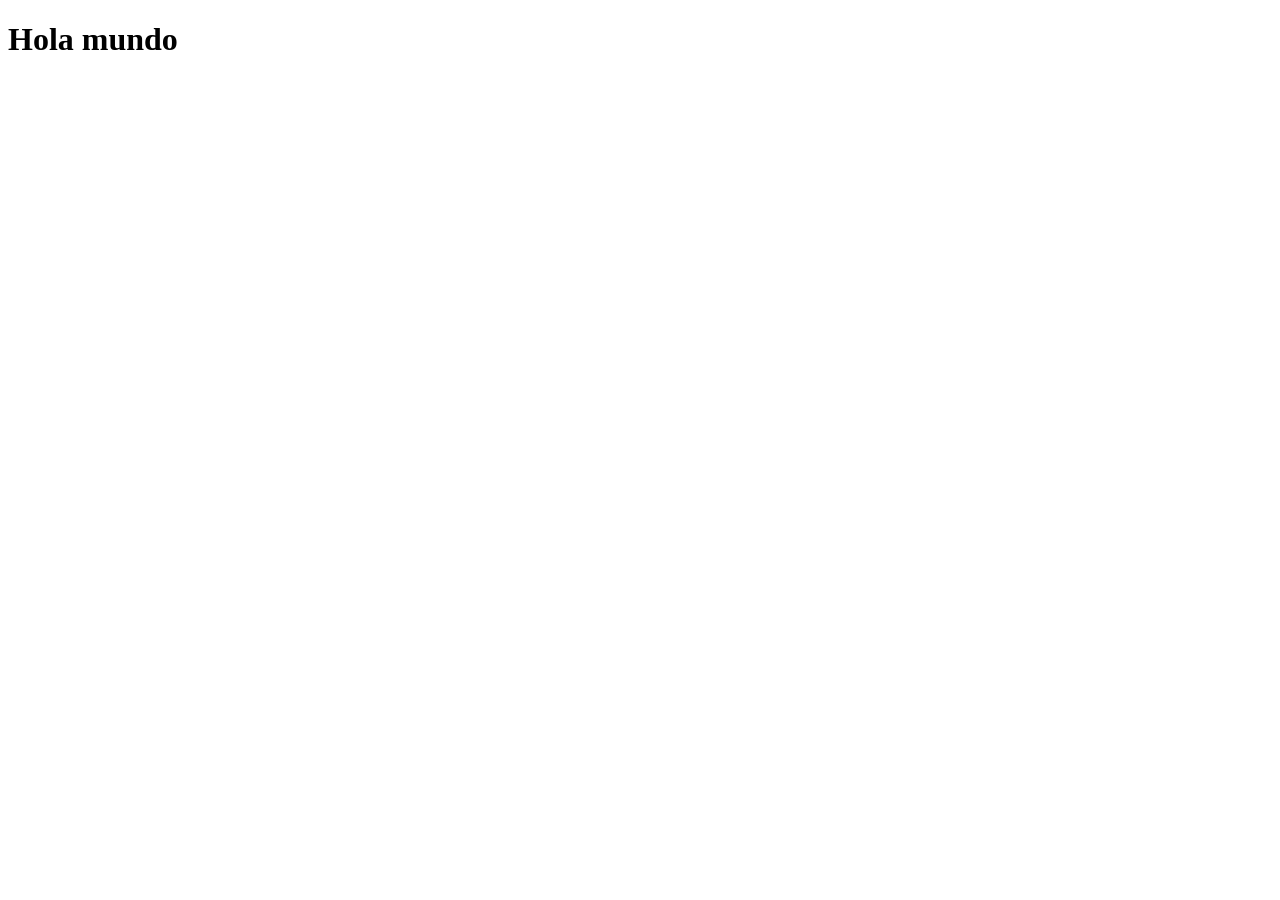
==== index.html @ 2e7ace64 "hol4 mund0" ====
<!DOCTYPE html>
<html lang="en">
<head>
    <meta charset="UTF-8">
    <meta name="viewport" content="width=device-width, initial-scale=1.0">
    <title>Document</title>
</head>
<body>
    <H1>Hola mundo</H1>
</body>
</html>
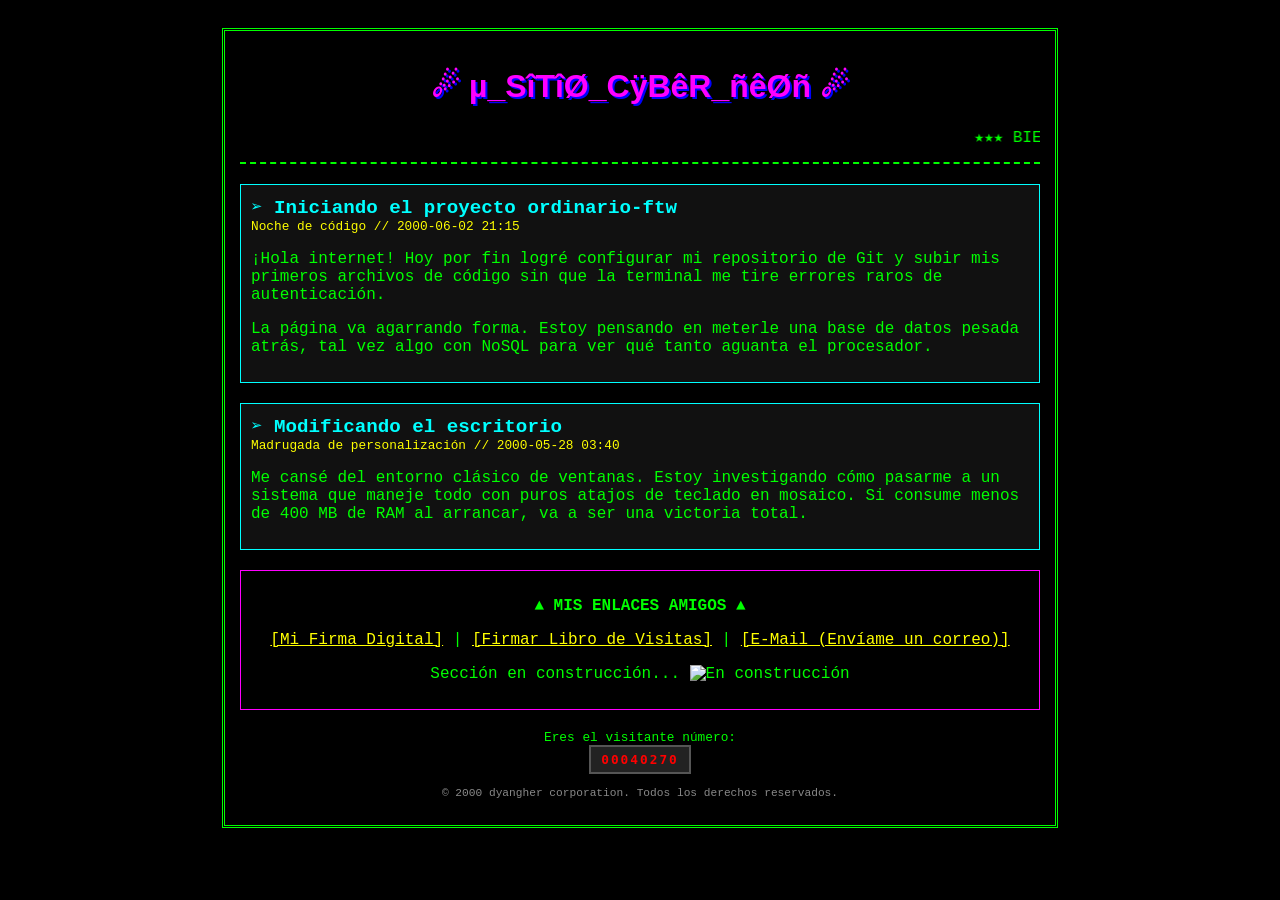
==== commit 2614c5ec: "blog intento 1" ====
--- a/index.html
+++ b/index.html
@@ -1,11 +1,136 @@
 <!DOCTYPE html>
-<html lang="en">
+<html lang="es">
 <head>
     <meta charset="UTF-8">
-    <meta name="viewport" content="width=device-width, initial-scale=1.0">
-    <title>Document</title>
+    <title>★ El Blog de dyangher ★ Bienvenidos a mi espacio cybernético</title>
+    <style>
+        /* Estilos globales directos del año 2000 */
+        body {
+            background-color: #000000; /* Fondo negro clásico */
+            color: #00FF00;            /* Texto verde Matrix / Neón */
+            font-family: "Courier New", Courier, monospace;
+            padding: 20px;
+            background-image: url('https://web.archive.org/web/20091027053343im_/http://geocities.com/Area51/Vault/1590/stars.gif'); /* Fondo de estrellas animado */
+        }
+
+        /* Contenedor principal usando una tabla o bloques rígidos */
+        .container {
+            max-width: 800px;
+            margin: 0 auto;
+            border: 3px double #00FF00;
+            padding: 15px;
+            background-color: rgba(0, 0, 0, 0.85);
+        }
+
+        header {
+            text-align: center;
+            border-bottom: 2px dashed #00FF00;
+            padding-bottom: 10px;
+            margin-bottom: 20px;
+        }
+
+        h1 {
+            color: #FF00FF; /* Título magenta chillón */
+            font-family: "Comic Sans MS", cursive, sans-serif;
+            text-shadow: 2px 2px #0000FF;
+        }
+
+        /* Estilo de los posts del blog */
+        .post {
+            border: 1px solid #00FFFF; /* Bordes cian */
+            padding: 10px;
+            margin-bottom: 20px;
+            background-color: #111111;
+        }
+
+        .post-title {
+            color: #00FFFF;
+            font-weight: bold;
+            font-size: 1.2em;
+        }
+
+        .post-date {
+            color: #FFFF00; /* Fecha en amarillo */
+            font-size: 0.8em;
+            margin-bottom: 10px;
+        }
+
+        /* Barra lateral o zona de "links" amigos */
+        .sidebar {
+            border: 1px solid #FF00FF;
+            padding: 10px;
+            margin-top: 20px;
+            text-align: center;
+        }
+
+        a {
+            color: #FFFF00;
+            text-decoration: underline;
+        }
+
+        a:hover {
+            color: #FF0000;
+            background-color: #FFFF00;
+        }
+
+        /* Contador de visitas retro */
+        .counter {
+            background-color: #222;
+            color: #FF0000;
+            font-family: 'Digital', monospace;
+            padding: 5px 10px;
+            border: 2px solid #555;
+            display: inline-block;
+            font-weight: bold;
+            letter-spacing: 2px;
+        }
+    </style>
 </head>
 <body>
-    <H1>Hola mundo</H1>
+
+<div class="container">
+    
+    <header>
+        <h1>☄ µ_SîTîØ_CÿBêR_ñêØñ ☄</h1>
+        <marquee scrollamount="5" behavior="scroll" direction="left">
+            ★★★ BIENVENIDOS A MI BLOG PERSONAL - ACTUALIZADO HOY - OPTIMIZADO PARA NETSCAPE NAVIGATOR Y RESOLUCIÓN 800x600 ★★★
+        </marquee>
+    </header>
+
+    <div class="post">
+        <div class="post-title">➢ Iniciando el proyecto ordinario-ftw</div>
+        <div class="post-date">Noche de código // 2000-06-02 21:15</div>
+        <p>¡Hola internet! Hoy por fin logré configurar mi repositorio de Git y subir mis primeros archivos de código sin que la terminal me tire errores raros de autenticación.</p>
+        <p>La página va agarrando forma. Estoy pensando en meterle una base de datos pesada atrás, tal vez algo con NoSQL para ver qué tanto aguanta el procesador.</p>
+    </div>
+
+    <div class="post">
+        <div class="post-title">➢ Modificando el escritorio</div>
+        <div class="post-date">Madrugada de personalización // 2000-05-28 03:40</div>
+        <p>Me cansé del entorno clásico de ventanas. Estoy investigando cómo pasarme a un sistema que maneje todo con puros atajos de teclado en mosaico. Si consume menos de 400 MB de RAM al arrancar, va a ser una victoria total.</p>
+    </div>
+
+    <div class="sidebar">
+        <p><b>▲ MIS ENLACES AMIGOS ▲</b></p>
+        <p>
+            <a href="#">[Mi Firma Digital]</a> | 
+            <a href="#">[Firmar Libro de Visitas]</a> | 
+            <a href="#">[E-Mail (Envíame un correo)]</a>
+        </p>
+        <p>Sección en construcción... <img src="https://web.archive.org/web/20090830050401im_/http://geocities.com/Hollywood/Hills/1874/undercon.gif" alt="En construcción" width="30"></p>
+    </div>
+
+    <footer>
+        <p style="text-align: center; font-size: 0.8em; margin-top: 20px;">
+            Eres el visitante número:<br>
+            <span class="counter">00040270</span>
+        </p>
+        <p style="text-align: center; font-size: 0.7em; color: #888;">
+            © 2000 dyangher corporation. Todos los derechos reservados.
+        </p>
+    </footer>
+
+</div>
+
 </body>
 </html>
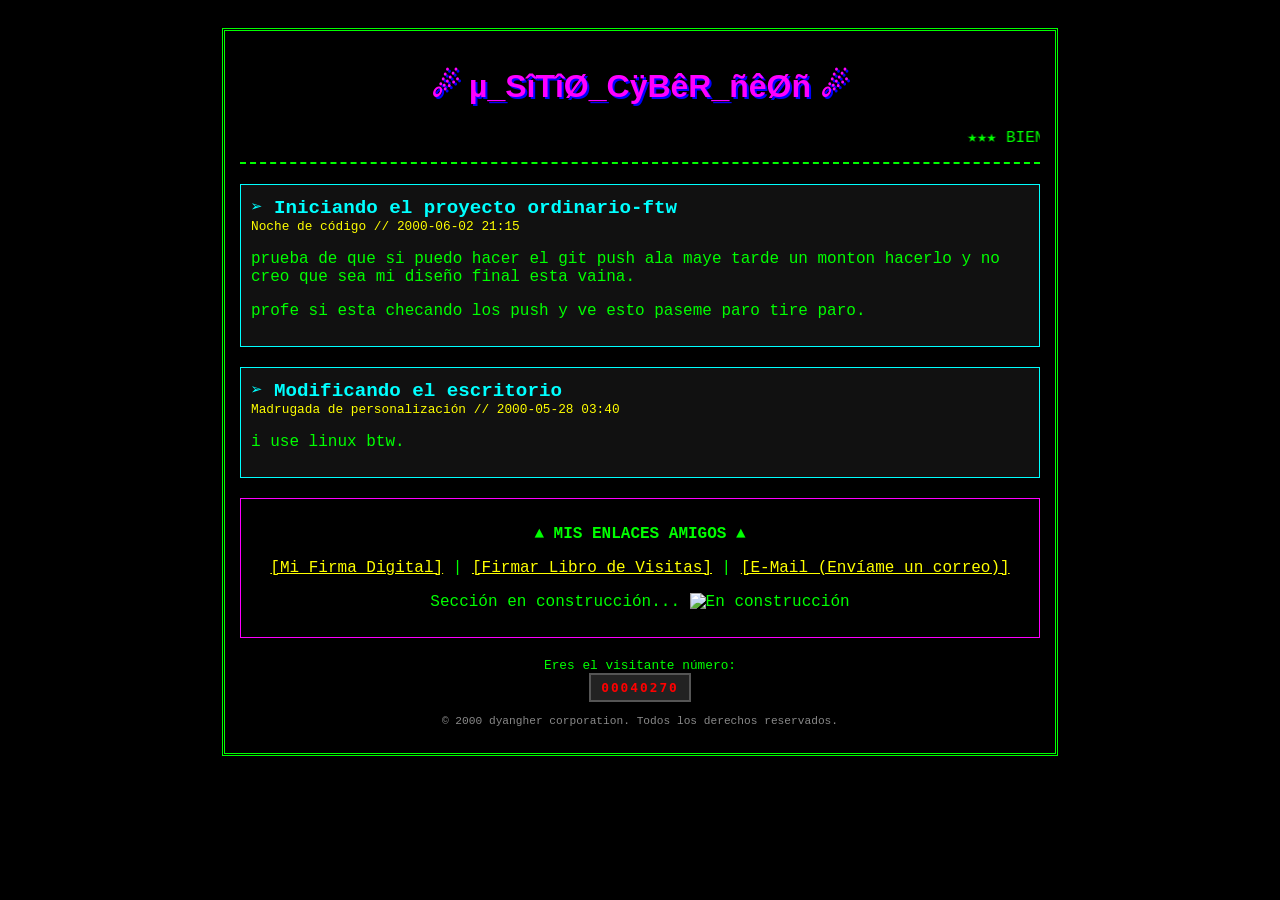
==== commit aa6bfb50: "edicion de contenido" ====
--- a/index.html
+++ b/index.html
@@ -100,14 +100,14 @@
     <div class="post">
         <div class="post-title">➢ Iniciando el proyecto ordinario-ftw</div>
         <div class="post-date">Noche de código // 2000-06-02 21:15</div>
-        <p>¡Hola internet! Hoy por fin logré configurar mi repositorio de Git y subir mis primeros archivos de código sin que la terminal me tire errores raros de autenticación.</p>
-        <p>La página va agarrando forma. Estoy pensando en meterle una base de datos pesada atrás, tal vez algo con NoSQL para ver qué tanto aguanta el procesador.</p>
+        <p>prueba de que si puedo hacer el git push ala maye tarde un monton hacerlo y no creo que sea mi diseño final esta vaina.</p>
+        <p>profe si esta checando los push y ve esto paseme paro tire paro.</p>
     </div>
 
     <div class="post">
         <div class="post-title">➢ Modificando el escritorio</div>
         <div class="post-date">Madrugada de personalización // 2000-05-28 03:40</div>
-        <p>Me cansé del entorno clásico de ventanas. Estoy investigando cómo pasarme a un sistema que maneje todo con puros atajos de teclado en mosaico. Si consume menos de 400 MB de RAM al arrancar, va a ser una victoria total.</p>
+        <p>i use linux btw.</p>
     </div>
 
     <div class="sidebar">
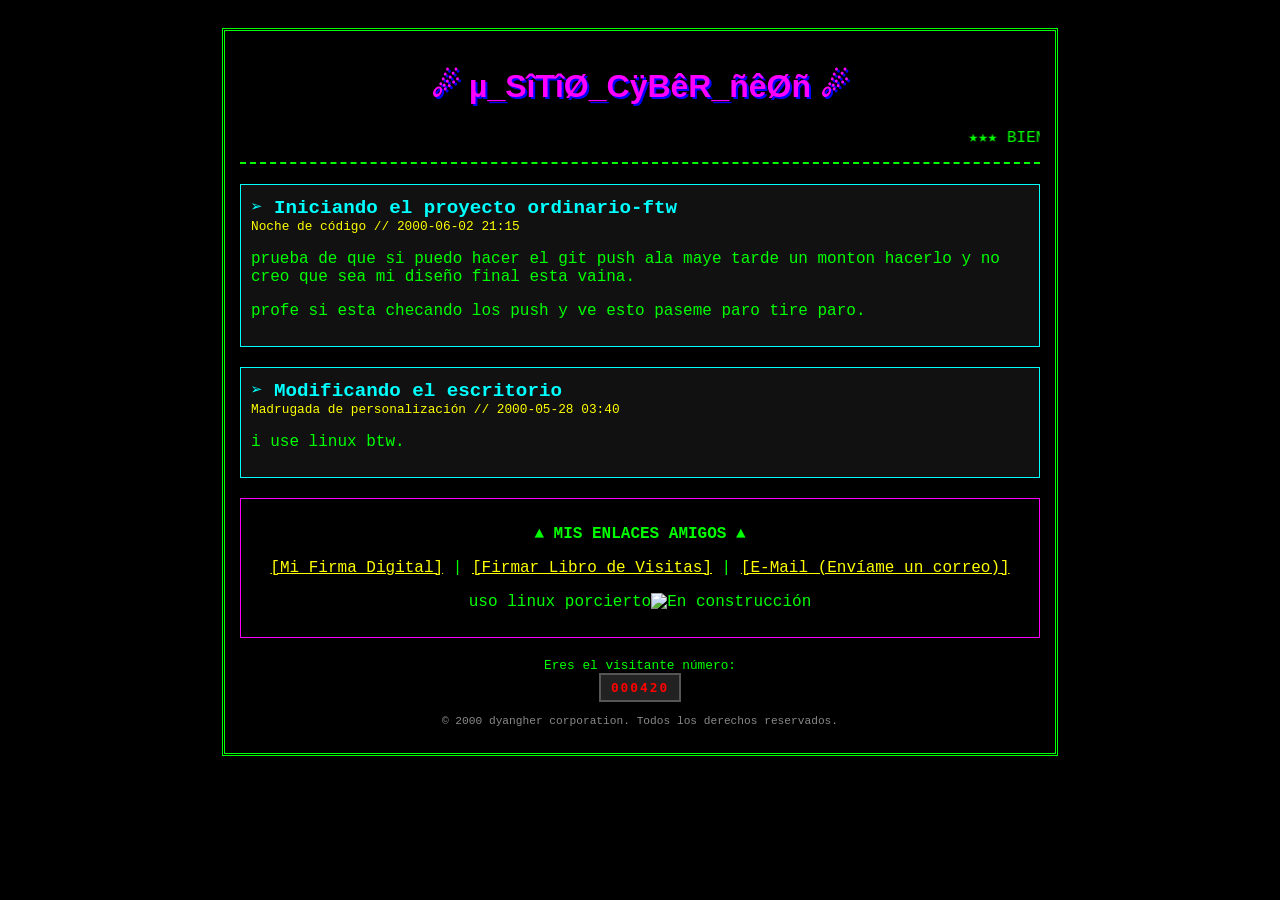
==== commit 00857733: "prueva nueva rama" ====
--- a/index.html
+++ b/index.html
@@ -117,13 +117,13 @@
             <a href="#">[Firmar Libro de Visitas]</a> | 
             <a href="#">[E-Mail (Envíame un correo)]</a>
         </p>
-        <p>Sección en construcción... <img src="https://web.archive.org/web/20090830050401im_/http://geocities.com/Hollywood/Hills/1874/undercon.gif" alt="En construcción" width="30"></p>
+        <p>uso linux porcierto<img src="https://web.archive.org/web/20090830050401im_/http://geocities.com/Hollywood/Hills/1874/undercon.gif" alt="En construcción" width="30"></p>
     </div>
 
     <footer>
         <p style="text-align: center; font-size: 0.8em; margin-top: 20px;">
             Eres el visitante número:<br>
-            <span class="counter">00040270</span>
+            <span class="counter">000420</span>
         </p>
         <p style="text-align: center; font-size: 0.7em; color: #888;">
             © 2000 dyangher corporation. Todos los derechos reservados.
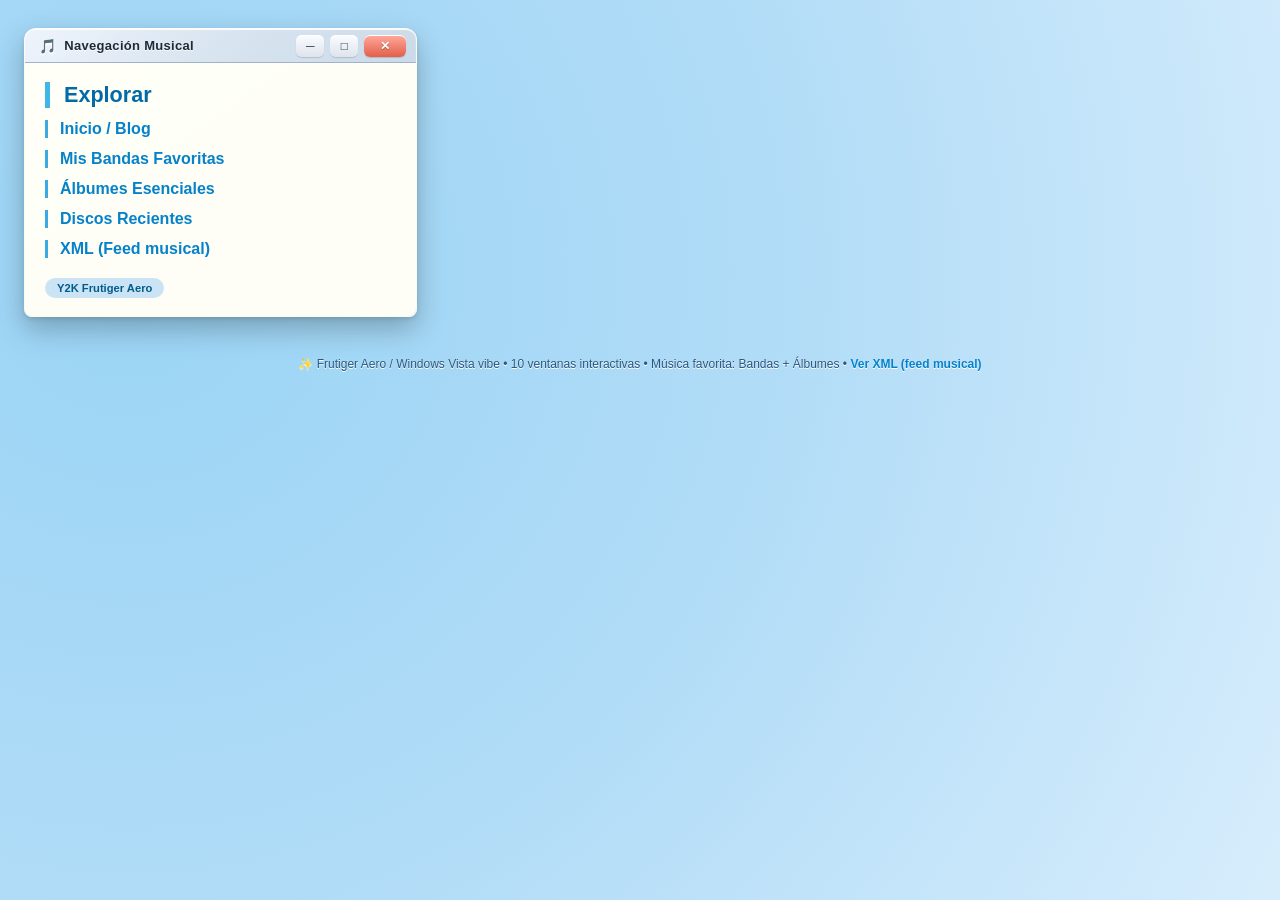
==== commit f50d94f3: "contenido ventana" ====
--- a/index.html
+++ b/index.html
@@ -2,135 +2,42 @@
 <html lang="es">
 <head>
     <meta charset="UTF-8">
-    <title>★ El Blog de dyangher ★ Bienvenidos a mi espacio cybernético</title>
-    <style>
-        /* Estilos globales directos del año 2000 */
-        body {
-            background-color: #000000; /* Fondo negro clásico */
-            color: #00FF00;            /* Texto verde Matrix / Neón */
-            font-family: "Courier New", Courier, monospace;
-            padding: 20px;
-            background-image: url('https://web.archive.org/web/20091027053343im_/http://geocities.com/Area51/Vault/1590/stars.gif'); /* Fondo de estrellas animado */
-        }
-
-        /* Contenedor principal usando una tabla o bloques rígidos */
-        .container {
-            max-width: 800px;
-            margin: 0 auto;
-            border: 3px double #00FF00;
-            padding: 15px;
-            background-color: rgba(0, 0, 0, 0.85);
-        }
-
-        header {
-            text-align: center;
-            border-bottom: 2px dashed #00FF00;
-            padding-bottom: 10px;
-            margin-bottom: 20px;
-        }
-
-        h1 {
-            color: #FF00FF; /* Título magenta chillón */
-            font-family: "Comic Sans MS", cursive, sans-serif;
-            text-shadow: 2px 2px #0000FF;
-        }
-
-        /* Estilo de los posts del blog */
-        .post {
-            border: 1px solid #00FFFF; /* Bordes cian */
-            padding: 10px;
-            margin-bottom: 20px;
-            background-color: #111111;
-        }
-
-        .post-title {
-            color: #00FFFF;
-            font-weight: bold;
-            font-size: 1.2em;
-        }
-
-        .post-date {
-            color: #FFFF00; /* Fecha en amarillo */
-            font-size: 0.8em;
-            margin-bottom: 10px;
-        }
-
-        /* Barra lateral o zona de "links" amigos */
-        .sidebar {
-            border: 1px solid #FF00FF;
-            padding: 10px;
-            margin-top: 20px;
-            text-align: center;
-        }
-
-        a {
-            color: #FFFF00;
-            text-decoration: underline;
-        }
-
-        a:hover {
-            color: #FF0000;
-            background-color: #FFFF00;
-        }
-
-        /* Contador de visitas retro */
-        .counter {
-            background-color: #222;
-            color: #FF0000;
-            font-family: 'Digital', monospace;
-            padding: 5px 10px;
-            border: 2px solid #555;
-            display: inline-block;
-            font-weight: bold;
-            letter-spacing: 2px;
-        }
-    </style>
+    <meta name="viewport" content="width=device-width, initial-scale=1.0, user-scalable=yes">
+    <title>Mi Música Favorita • Frutiger Aero • 10 Ventanas</title>
+    <link rel="stylesheet" href="style.css">
 </head>
 <body>
 
-<div class="container">
-    
-    <header>
-        <h1>☄ µ_SîTîØ_CÿBêR_ñêØñ ☄</h1>
-        <marquee scrollamount="5" behavior="scroll" direction="left">
-            ★★★ BIENVENIDOS A MI BLOG PERSONAL - ACTUALIZADO HOY - OPTIMIZADO PARA NETSCAPE NAVIGATOR Y RESOLUCIÓN 800x600 ★★★
-        </marquee>
-    </header>
-
-    <div class="post">
-        <div class="post-title">➢ Iniciando el proyecto ordinario-ftw</div>
-        <div class="post-date">Noche de código // 2000-06-02 21:15</div>
-        <p>prueba de que si puedo hacer el git push ala maye tarde un monton hacerlo y no creo que sea mi diseño final esta vaina.</p>
-        <p>profe si esta checando los push y ve esto paseme paro tire paro.</p>
+<div class="desktop-grid" id="ventanasContainer">
+    <!-- pestaña 1 -->
+    <div class="vista-window" data-window-id="1">
+        <div class="title-bar">
+            <span class="title-text">Navegación Musical</span>
+            <div class="window-controls">
+                <button class="btn min">─</button>
+                <button class="btn max">□</button>
+                <button class="btn close">✕</button>
+            </div>
+        </div>
+        <div class="window-content">
+            <h3> Explorar</h3>
+            <ul class="nav-links">
+                <li><a href="#"> Inicio / Blog</a></li>
+                <li><a href="#"> Mis Bandas Favoritas</a></li>
+                <li><a href="#"> Álbumes Esenciales</a></li>
+                <li><a href="#"> Discos Recientes</a></li>
+                <li><a href="music_data.xml" target="_blank"> XML (Feed musical)</a></li>
+            </ul>
+            <div class="genero-tag"> Y2K Frutiger Aero </div>
+        </div>
     </div>
 
-    <div class="post">
-        <div class="post-title">➢ Modificando el escritorio</div>
-        <div class="post-date">Madrugada de personalización // 2000-05-28 03:40</div>
-        <p>i use linux btw.</p>
-    </div>
-
-    <div class="sidebar">
-        <p><b>▲ MIS ENLACES AMIGOS ▲</b></p>
-        <p>
-            <a href="#">[Mi Firma Digital]</a> | 
-            <a href="#">[Firmar Libro de Visitas]</a> | 
-            <a href="#">[E-Mail (Envíame un correo)]</a>
-        </p>
-        <p>uso linux porcierto<img src="https://web.archive.org/web/20090830050401im_/http://geocities.com/Hollywood/Hills/1874/undercon.gif" alt="En construcción" width="30"></p>
-    </div>
-
-    <footer>
-        <p style="text-align: center; font-size: 0.8em; margin-top: 20px;">
-            Eres el visitante número:<br>
-            <span class="counter">000420</span>
-        </p>
-        <p style="text-align: center; font-size: 0.7em; color: #888;">
-            © 2000 dyangher corporation. Todos los derechos reservados.
-        </p>
-    </footer>
-
+    
+    
 </div>
 
+<footer>✨ Frutiger Aero / Windows Vista vibe • 10 ventanas interactivas • Música favorita: Bandas + Álbumes • <a href="music_data.xml">Ver XML (feed musical)</a></footer>
+
+<script src="script.js"></script>
 </body>
 </html>
--- a/style.css
+++ b/style.css
@@ -0,0 +1,230 @@
+* {
+    margin: 0;
+    padding: 0;
+    box-sizing: border-box;
+}
+
+body {
+    background: radial-gradient(circle at 10% 30%, #9ad4f5, #b1dcf7, #d7edfc);
+    background-attachment: fixed;
+    font-family: 'Segoe UI', 'Trebuchet MS', 'Tahoma', 'Verdana', sans-serif;
+    padding: 28px 24px;
+    min-height: 100vh;
+}
+
+.desktop-grid {
+    display: grid;
+    grid-template-columns: repeat(auto-fill, minmax(330px, 1fr));
+    gap: 26px;
+    align-items: start;
+    max-width: 1600px;
+    margin: 0 auto;
+}
+
+/* Ventanas estilo Vista/Frutiger Aero */
+.vista-window {
+    background: rgba(245, 245, 245, 0.94);
+    background: linear-gradient(145deg, rgba(255,255,245,0.97) 0%, rgba(230, 235, 240, 0.95) 100%);
+    border-radius: 12px 12px 8px 8px;
+    box-shadow: 0 12px 28px rgba(0, 0, 0, 0.25), 0 2px 4px rgba(0,0,0,0.1), inset 0 1px 0 rgba(255,255,255,0.7);
+    transition: all 0.2s cubic-bezier(0.2, 0.9, 0.4, 1.1);
+    display: flex;
+    flex-direction: column;
+    border: 1px solid rgba(255,255,240,0.7);
+    border-top: 1px solid rgba(255,255,255,0.9);
+}
+
+.vista-window:hover {
+    transform: translateY(-3px);
+    box-shadow: 0 20px 30px -10px rgba(0, 0, 0, 0.3);
+}
+
+/* Barra de título */
+.title-bar {
+    height: 34px;
+    display: flex;
+    justify-content: space-between;
+    align-items: center;
+    padding: 0 10px 0 14px;
+    background: linear-gradient(135deg, #eef4fc 0%, #d8e4f0 50%, #cbdae8 100%);
+    border-radius: 10px 10px 0 0;
+    border-bottom: 1px solid #a3b3c4;
+    box-shadow: inset 0 1px 1px rgba(255,255,255,0.9), 0 1px 0 rgba(0,0,0,0.05);
+}
+
+.title-text {
+    font-size: 13px;
+    font-weight: 700;
+    letter-spacing: 0.3px;
+    color: #1e2a3a;
+    text-shadow: 0 1px 0 rgba(255,255,240,0.8);
+    display: flex;
+    align-items: center;
+    gap: 8px;
+}
+
+.title-text::before {
+    content: "🎵";
+    font-size: 14px;
+    filter: drop-shadow(0 1px 1px white);
+}
+
+/* Botones de ventana */
+.window-controls {
+    display: flex;
+    gap: 6px;
+}
+
+.btn {
+    width: 28px;
+    height: 22px;
+    border: none;
+    background: linear-gradient(to bottom, #fafcff, #dee4ed);
+    border-radius: 6px;
+    box-shadow: inset 0 1px 0 white, 0 1px 1px rgba(0,0,0,0.15);
+    font-size: 12px;
+    font-weight: bold;
+    cursor: pointer;
+    display: inline-flex;
+    align-items: center;
+    justify-content: center;
+    color: #2c3e4e;
+    transition: 0.07s linear;
+}
+
+.btn:active {
+    background: #cbd6e4;
+    box-shadow: inset 0 1px 3px rgba(0,0,0,0.2);
+    transform: scale(0.96);
+}
+
+.btn.close {
+    background: linear-gradient(to bottom, #ffaa9e, #e35f4a);
+    color: white;
+    text-shadow: 0 1px 1px rgba(0,0,0,0.3);
+    width: 42px;
+}
+
+.btn.close:hover {
+    background: linear-gradient(to bottom, #ffb9ad, #f2452b);
+}
+
+/* Contenido interior */
+.window-content {
+    background: rgba(255, 255, 248, 0.95);
+    padding: 18px 20px;
+    border-radius: 0 0 8px 8px;
+    border-top: 1px solid #fefefe;
+    flex: 1;
+    color: #1f2f3c;
+}
+
+/* Minimizar (clase añadida por JS) */
+.vista-window.minimized .window-content {
+    display: none;
+}
+
+/* Tipografía y listas */
+h3 {
+    font-size: 1.35rem;
+    margin-bottom: 10px;
+    color: #026aa7;
+    border-left: 5px solid #3db7e7;
+    padding-left: 14px;
+}
+
+.band-name {
+    font-size: 1.6rem;
+    font-weight: 800;
+    background: linear-gradient(135deg, #0f3f6f, #2a7faa);
+    background-clip: text;
+    -webkit-background-clip: text;
+    color: transparent;
+    margin-bottom: 8px;
+}
+
+.album-list {
+    list-style: none;
+    margin-top: 10px;
+}
+
+.album-list li {
+    background: url('data:image/svg+xml;utf8,<svg xmlns="http://www.w3.org/2000/svg" width="12" height="12" viewBox="0 0 24 24" fill="%233b8fc2"><path d="M12 2C6.48 2 2 6.48 2 12s4.48 10 10 10 10-4.48 10-10S17.52 2 12 2zm-2 15h-2v-2h2v2zm0-4h-2V7h2v6z"/></svg>') left center no-repeat;
+    background-size: 14px;
+    padding-left: 24px;
+    margin: 10px 0;
+    font-size: 0.95rem;
+    font-weight: 500;
+    color: #1e4663;
+}
+
+.album-year {
+    color: #6096b4;
+    font-size: 0.75rem;
+    margin-left: 8px;
+}
+
+.genero-tag {
+    display: inline-block;
+    background: #cae4f5;
+    padding: 4px 12px;
+    border-radius: 30px;
+    font-size: 0.7rem;
+    font-weight: bold;
+    color: #025c8a;
+    margin-top: 8px;
+}
+
+hr {
+    margin: 14px 0;
+    border: none;
+    height: 1px;
+    background: linear-gradient(90deg, #b3d4ec, transparent);
+}
+
+.fecha {
+    font-size: 0.7rem;
+    color: #6f8faa;
+    display: block;
+    margin-bottom: 12px;
+}
+
+a {
+    color: #0582ca;
+    text-decoration: none;
+    font-weight: 600;
+}
+
+a:hover {
+    text-shadow: 0 0 2px #8dc9ff;
+    text-decoration: underline;
+}
+
+.nav-links {
+    padding-left: 0;
+}
+
+.nav-links li {
+    margin: 12px 0;
+    list-style: none;
+    border-left: 3px solid #3ba9e2;
+    padding-left: 12px;
+}
+
+footer {
+    margin-top: 40px;
+    text-align: center;
+    font-size: 12px;
+    color: #2c577c;
+    text-shadow: 0 1px white;
+}
+
+/* Scroll */
+::-webkit-scrollbar {
+    width: 10px;
+    background: #dbe9f5;
+}
+::-webkit-scrollbar-thumb {
+    background: #7ba9c9;
+    border-radius: 20px;
+}
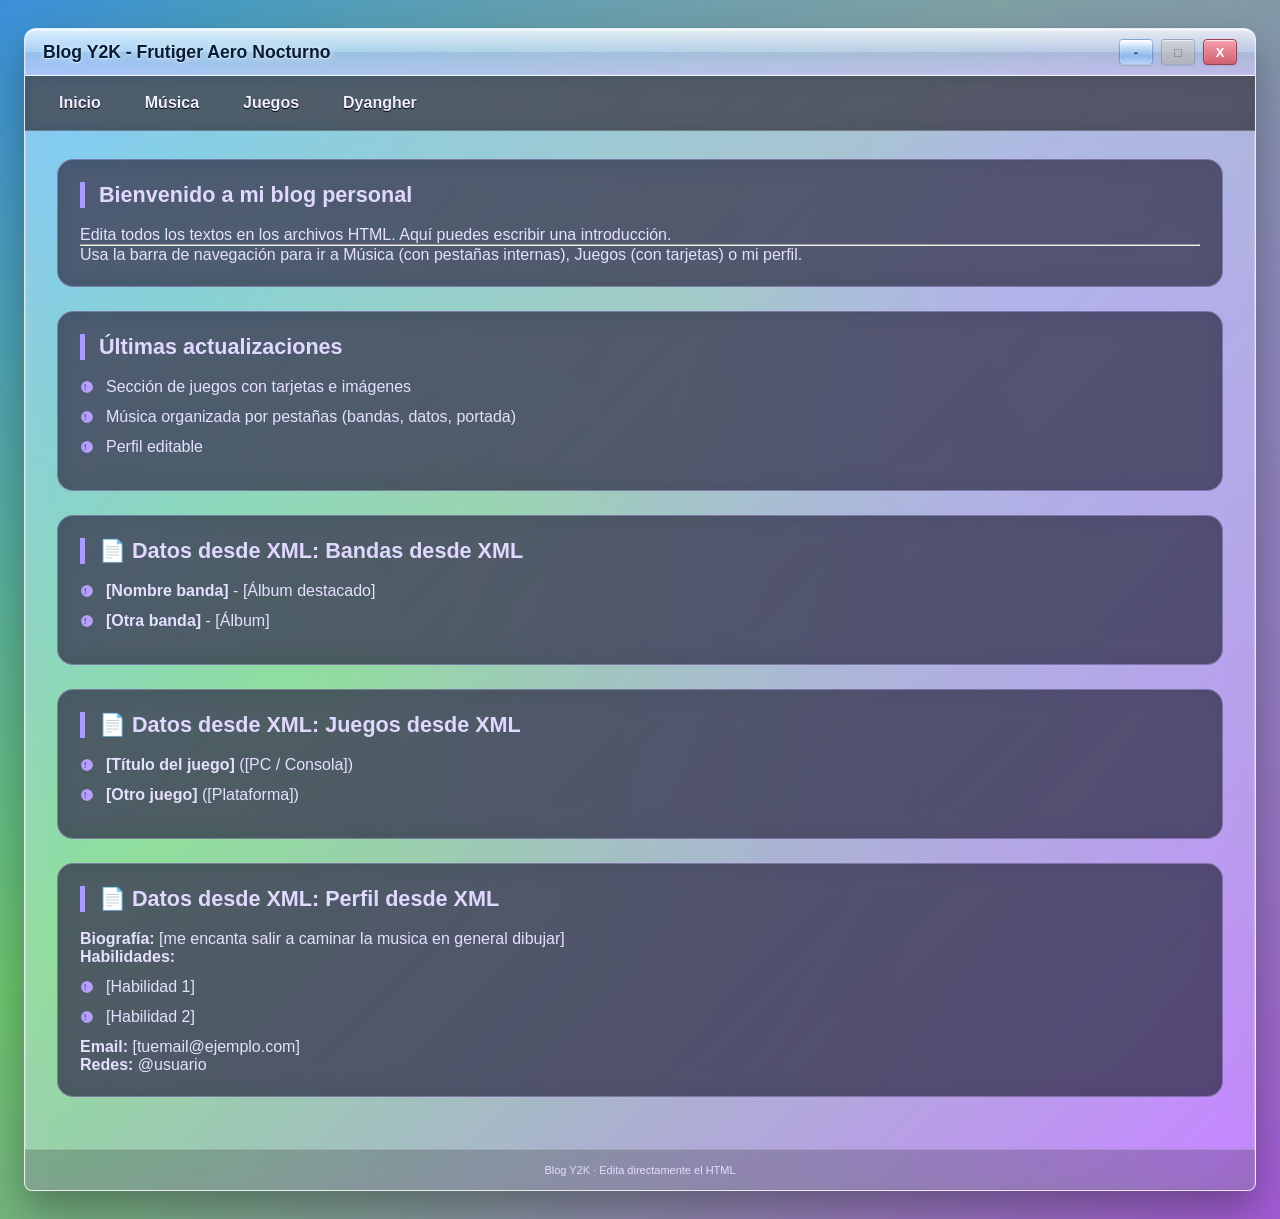
==== commit 9d080b83: "estilo frutaiger aero y acregacion de las paginas / incompletas de contenido" ====
--- a/index.html
+++ b/index.html
@@ -2,42 +2,43 @@
 <html lang="es">
 <head>
     <meta charset="UTF-8">
-    <meta name="viewport" content="width=device-width, initial-scale=1.0, user-scalable=yes">
-    <title>Mi Música Favorita • Frutiger Aero • 10 Ventanas</title>
+    <title>Inicio - Blog Y2K</title>
     <link rel="stylesheet" href="style.css">
 </head>
 <body>
-
-<div class="desktop-grid" id="ventanasContainer">
-    <!-- pestaña 1 -->
-    <div class="vista-window" data-window-id="1">
-        <div class="title-bar">
-            <span class="title-text">Navegación Musical</span>
-            <div class="window-controls">
-                <button class="btn min">─</button>
-                <button class="btn max">□</button>
-                <button class="btn close">✕</button>
-            </div>
-        </div>
-        <div class="window-content">
-            <h3> Explorar</h3>
-            <ul class="nav-links">
-                <li><a href="#"> Inicio / Blog</a></li>
-                <li><a href="#"> Mis Bandas Favoritas</a></li>
-                <li><a href="#"> Álbumes Esenciales</a></li>
-                <li><a href="#"> Discos Recientes</a></li>
-                <li><a href="music_data.xml" target="_blank"> XML (Feed musical)</a></li>
-            </ul>
-            <div class="genero-tag"> Y2K Frutiger Aero </div>
+<div class="window-container">
+    <div class="title-bar">
+        <span class="title-text">Blog Y2K - Frutiger Aero Nocturno</span>
+        <div class="window-controls">
+            <button class="btn">-</button>
+            <button class="btn max">□</button>
+            <button class="btn close">X</button>
         </div>
     </div>
-
-    
-    
+    <div class="nav-bar">
+        <a href="index.html">Inicio</a>
+        <a href="musica.html">Música</a>
+        <a href="juegos.html">Juegos</a>
+        <a href="dyangher.html">Dyangher</a>
+    </div>
+    <div class="content">
+        <div class="panel">
+            <h2>Bienvenido a mi blog personal</h2>
+            <p>Edita todos los textos en los archivos HTML. Aquí puedes escribir una introducción.</p>
+            <hr>
+            <p>Usa la barra de navegación para ir a Música (con pestañas internas), Juegos (con tarjetas) o mi perfil.</p>
+        </div>
+        <div class="panel">
+            <h2>Últimas actualizaciones</h2>
+            <ul class="styled-list">
+                <li>Sección de juegos con tarjetas e imágenes</li>
+                <li>Música organizada por pestañas (bandas, datos, portada)</li>
+                <li>Perfil editable</li>
+            </ul>
+        </div>
+    </div>
+    <div class="footer">Blog Y2K · Edita directamente el HTML</div>
 </div>
-
-<footer>✨ Frutiger Aero / Windows Vista vibe • 10 ventanas interactivas • Música favorita: Bandas + Álbumes • <a href="music_data.xml">Ver XML (feed musical)</a></footer>
-
 <script src="script.js"></script>
 </body>
 </html>
--- a/style.css
+++ b/style.css
@@ -5,226 +5,349 @@
 }
 
 body {
-    background: radial-gradient(circle at 10% 30%, #9ad4f5, #b1dcf7, #d7edfc);
-    background-attachment: fixed;
-    font-family: 'Segoe UI', 'Trebuchet MS', 'Tahoma', 'Verdana', sans-serif;
+    /* Degradado Frutiger Aero: Azul cielo, verde menta y toques morados */
+    background: radial-gradient(circle at 80% 20%, rgba(160, 100, 255, 0.5), transparent 60%),
+                linear-gradient(135deg, #3b8fd9 0%, #6bc46d 40%, #a35ad6 100%);
+    font-family: 'Segoe UI', 'Tahoma', 'Verdana', 'Arial', sans-serif;
     padding: 28px 24px;
     min-height: 100vh;
 }
 
-.desktop-grid {
-    display: grid;
-    grid-template-columns: repeat(auto-fill, minmax(330px, 1fr));
-    gap: 26px;
-    align-items: start;
-    max-width: 1600px;
+.window-container {
+    max-width: 1300px;
     margin: 0 auto;
-}
-
-/* Ventanas estilo Vista/Frutiger Aero */
-.vista-window {
-    background: rgba(245, 245, 245, 0.94);
-    background: linear-gradient(145deg, rgba(255,255,245,0.97) 0%, rgba(230, 235, 240, 0.95) 100%);
+    /* Cristal traslúcido Windows 7 Aero con matiz morado/azul */
+    background: linear-gradient(135deg, rgba(240, 248, 255, 0.5), rgba(220, 210, 255, 0.4));
+    backdrop-filter: blur(16px) saturate(160%);
+    -webkit-backdrop-filter: blur(16px) saturate(160%);
     border-radius: 12px 12px 8px 8px;
-    box-shadow: 0 12px 28px rgba(0, 0, 0, 0.25), 0 2px 4px rgba(0,0,0,0.1), inset 0 1px 0 rgba(255,255,255,0.7);
-    transition: all 0.2s cubic-bezier(0.2, 0.9, 0.4, 1.1);
-    display: flex;
-    flex-direction: column;
-    border: 1px solid rgba(255,255,240,0.7);
-    border-top: 1px solid rgba(255,255,255,0.9);
-}
-
-.vista-window:hover {
-    transform: translateY(-3px);
-    box-shadow: 0 20px 30px -10px rgba(0, 0, 0, 0.3);
-}
-
-/* Barra de título */
+    border: 1px solid rgba(255, 255, 255, 0.7);
+    box-shadow: 0 20px 40px rgba(0, 0, 0, 0.3), 
+                inset 0 1px 2px rgba(255, 255, 255, 0.9),
+                inset 0 -1px 2px rgba(0, 0, 0, 0.05);
+    overflow: hidden;
+}
+
 .title-bar {
-    height: 34px;
+    background: linear-gradient(to bottom, rgba(255, 255, 255, 0.7) 0%, rgba(200, 215, 245, 0.5) 50%, rgba(170, 180, 220, 0.4) 51%, rgba(210, 190, 250, 0.5) 100%);
+    padding: 10px 18px;
     display: flex;
     justify-content: space-between;
     align-items: center;
-    padding: 0 10px 0 14px;
-    background: linear-gradient(135deg, #eef4fc 0%, #d8e4f0 50%, #cbdae8 100%);
-    border-radius: 10px 10px 0 0;
-    border-bottom: 1px solid #a3b3c4;
-    box-shadow: inset 0 1px 1px rgba(255,255,255,0.9), 0 1px 0 rgba(0,0,0,0.05);
+    border-bottom: 1px solid rgba(255, 255, 255, 0.5);
+    box-shadow: inset 0 1px 0 rgba(255,255,255,0.8);
 }
 
 .title-text {
+    font-weight: 700;
+    font-size: 1.1rem;
+    color: #081c38;
+    text-shadow: 0 0 6px rgba(255, 255, 255, 0.8), 0 1px 0 rgba(255,255,255,0.5);
+}
+
+.window-controls {
+    display: flex;
+    gap: 8px;
+}
+
+.btn {
+    width: 34px;
+    height: 26px;
+    border: 1px solid rgba(0, 60, 120, 0.3);
+    background: linear-gradient(to bottom, #ffffff, #c2daf7, #8cb9ed, #bcd5f5);
+    border-radius: 4px;
+    color: #1e3d6b;
+    font-weight: bold;
     font-size: 13px;
-    font-weight: 700;
-    letter-spacing: 0.3px;
-    color: #1e2a3a;
-    text-shadow: 0 1px 0 rgba(255,255,240,0.8);
-    display: flex;
-    align-items: center;
-    gap: 8px;
-}
-
-.title-text::before {
-    content: "🎵";
-    font-size: 14px;
-    filter: drop-shadow(0 1px 1px white);
-}
-
-/* Botones de ventana */
-.window-controls {
-    display: flex;
-    gap: 6px;
-}
-
-.btn {
-    width: 28px;
-    height: 22px;
-    border: none;
-    background: linear-gradient(to bottom, #fafcff, #dee4ed);
-    border-radius: 6px;
-    box-shadow: inset 0 1px 0 white, 0 1px 1px rgba(0,0,0,0.15);
-    font-size: 12px;
-    font-weight: bold;
-    cursor: pointer;
+    cursor: default;
     display: inline-flex;
     align-items: center;
     justify-content: center;
-    color: #2c3e4e;
-    transition: 0.07s linear;
-}
-
-.btn:active {
-    background: #cbd6e4;
-    box-shadow: inset 0 1px 3px rgba(0,0,0,0.2);
-    transform: scale(0.96);
+    box-shadow: inset 0 1px 1px rgba(255,255,255,0.9), 0 1px 2px rgba(0,0,0,0.1);
+}
+
+.btn.max {
+    background: linear-gradient(to bottom, #d0d0d0, #b0b0b0);
+    color: #555;
+    opacity: 0.7;
+    cursor: not-allowed;
 }
 
 .btn.close {
-    background: linear-gradient(to bottom, #ffaa9e, #e35f4a);
-    color: white;
-    text-shadow: 0 1px 1px rgba(0,0,0,0.3);
-    width: 42px;
-}
-
-.btn.close:hover {
-    background: linear-gradient(to bottom, #ffb9ad, #f2452b);
-}
-
-/* Contenido interior */
-.window-content {
-    background: rgba(255, 255, 248, 0.95);
-    padding: 18px 20px;
-    border-radius: 0 0 8px 8px;
-    border-top: 1px solid #fefefe;
-    flex: 1;
-    color: #1f2f3c;
-}
-
-/* Minimizar (clase añadida por JS) */
-.vista-window.minimized .window-content {
-    display: none;
-}
-
-/* Tipografía y listas */
-h3 {
-    font-size: 1.35rem;
-    margin-bottom: 10px;
-    color: #026aa7;
-    border-left: 5px solid #3db7e7;
-    padding-left: 14px;
-}
-
-.band-name {
-    font-size: 1.6rem;
-    font-weight: 800;
-    background: linear-gradient(135deg, #0f3f6f, #2a7faa);
-    background-clip: text;
-    -webkit-background-clip: text;
-    color: transparent;
-    margin-bottom: 8px;
-}
-
-.album-list {
-    list-style: none;
-    margin-top: 10px;
-}
-
-.album-list li {
-    background: url('data:image/svg+xml;utf8,<svg xmlns="http://www.w3.org/2000/svg" width="12" height="12" viewBox="0 0 24 24" fill="%233b8fc2"><path d="M12 2C6.48 2 2 6.48 2 12s4.48 10 10 10 10-4.48 10-10S17.52 2 12 2zm-2 15h-2v-2h2v2zm0-4h-2V7h2v6z"/></svg>') left center no-repeat;
-    background-size: 14px;
-    padding-left: 24px;
-    margin: 10px 0;
-    font-size: 0.95rem;
-    font-weight: 500;
-    color: #1e4663;
-}
-
-.album-year {
-    color: #6096b4;
-    font-size: 0.75rem;
-    margin-left: 8px;
-}
-
-.genero-tag {
-    display: inline-block;
-    background: #cae4f5;
-    padding: 4px 12px;
-    border-radius: 30px;
-    font-size: 0.7rem;
-    font-weight: bold;
-    color: #025c8a;
-    margin-top: 8px;
-}
-
-hr {
-    margin: 14px 0;
-    border: none;
-    height: 1px;
-    background: linear-gradient(90deg, #b3d4ec, transparent);
-}
-
-.fecha {
-    font-size: 0.7rem;
-    color: #6f8faa;
-    display: block;
-    margin-bottom: 12px;
-}
-
-a {
-    color: #0582ca;
+    background: linear-gradient(to bottom, #f7a0b0, #d06070);
+    color: #fff;
+    border-color: #a04050;
+}
+
+/* Navegación entre páginas (barra estilo Windows) */
+.nav-bar {
+    background: rgba(8, 6, 16, 0.6);
+    backdrop-filter: blur(8px);
+    padding: 12px 20px;
+    display: flex;
+    gap: 16px;
+    border-bottom: 1px solid rgba(255,255,255,0.2);
+}
+
+.nav-bar a {
+    color: #f0f0ff;
     text-decoration: none;
     font-weight: 600;
-}
-
-a:hover {
-    text-shadow: 0 0 2px #8dc9ff;
-    text-decoration: underline;
-}
-
-.nav-links {
+    padding: 6px 14px;
+    border-radius: 20px;
+    transition: 0.15s;
+    text-shadow: 0 1px 1px black;
+}
+
+.nav-bar a:hover {
+    background: rgba(255, 255, 255, 0.25);
+    backdrop-filter: blur(4px);
+    color: white;
+}
+
+.content {
+    padding: 28px 32px;
+    min-height: 550px;
+}
+
+/* Tarjetas para juegos */
+.cards-grid {
+    display: grid;
+    grid-template-columns: repeat(auto-fill, minmax(240px, 1fr));
+    gap: 24px;
+    margin-top: 16px;
+}
+
+.game-card {
+    background: rgba(20, 20, 45, 0.65);
+    backdrop-filter: blur(12px);
+    border-radius: 16px;
+    padding: 18px;
+    border: 1px solid rgba(200, 180, 255, 0.4);
+    text-align: center;
+    transition: 0.2s;
+    box-shadow: 0 4px 12px rgba(0,0,0,0.2);
+}
+
+.game-card:hover {
+    transform: translateY(-4px);
+    border-color: rgba(200, 160, 255, 0.8);
+    background: rgba(30, 25, 55, 0.7);
+}
+
+.game-card img {
+    width: 100%;
+    aspect-ratio: 1 / 1;
+    object-fit: cover;
+    border-radius: 12px;
+    margin-bottom: 14px;
+    background: #1a1530;
+}
+
+.game-card h3 {
+    color: #e0e0ff;
+    margin-bottom: 10px;
+    font-size: 1.2rem;
+}
+
+.game-card p {
+    color: #ccc5ee;
+    font-size: 0.85rem;
+    line-height: 1.4;
+}
+
+/* Pestañas para música */
+.music-tabs {
+    display: flex;
+    gap: 8px;
+    margin-bottom: 20px;
+    border-bottom: 1px solid rgba(255,255,255,0.3);
+    padding-bottom: 6px;
+}
+
+.music-tab-btn {
+    background: rgba(30, 25, 60, 0.7);
+    backdrop-filter: blur(4px);
+    border: 1px solid rgba(255,255,255,0.3);
+    padding: 8px 20px;
+    border-radius: 24px;
+    color: #e0dcff;
+    cursor: pointer;
+    font-weight: 600;
+    transition: 0.1s;
+}
+
+.music-tab-btn.active {
+    background: rgba(110, 80, 200, 0.8);
+    color: white;
+    border-color: white;
+    box-shadow: inset 0 1px 2px rgba(255,255,255,0.3), 0 0 8px rgba(160, 120, 255, 0.5);
+}
+
+.music-tab-pane {
+    display: none;
+    animation: fade 0.2s ease;
+}
+
+.music-tab-pane.active {
+    display: block;
+}
+
+/* Cards para bandas (estilo similar a juegos pero horizontal) */
+.band-card {
+    background: rgba(20, 20, 45, 0.65);
+    backdrop-filter: blur(12px);
+    border-radius: 16px;
+    padding: 18px;
+    margin-bottom: 24px;
+    border: 1px solid rgba(200, 180, 255, 0.4);
+    display: flex;
+    gap: 20px;
+    flex-wrap: wrap;
+    align-items: center;
+}
+
+.band-card img {
+    width: 120px;
+    height: 120px;
+    object-fit: cover;
+    border-radius: 16px;
+    background: #1a1530;
+    border: 1px solid #8a7ac0;
+}
+
+.band-info {
+    flex: 1;
+}
+
+.band-info h3 {
+    color: #e0e0ff;
+    margin-bottom: 8px;
+    font-size: 1.3rem;
+}
+
+.band-info p {
+    color: #ccc5ee;
+    margin-bottom: 6px;
+}
+
+/* Perfil */
+.profile-header {
+    display: flex;
+    flex-wrap: wrap;
+    gap: 30px;
+    align-items: center;
+    margin-bottom: 24px;
+}
+
+.avatar-placeholder {
+    width: 110px;
+    height: 110px;
+    background: rgba(30, 25, 60, 0.8);
+    border-radius: 50%;
+    border: 2px solid #aa9eff;
+    display: flex;
+    align-items: center;
+    justify-content: center;
+    font-weight: bold;
+    color: #ddd0ff;
+    font-size: 0.9rem;
+}
+
+.panel {
+    background: rgba(20, 20, 45, 0.65);
+    backdrop-filter: blur(12px);
+    border-radius: 16px;
+    padding: 22px;
+    margin-bottom: 24px;
+    border: 1px solid rgba(200, 180, 255, 0.4);
+}
+
+.panel h2 {
+    color: #e0d8ff;
+    border-left: 5px solid #aa99ff;
+    padding-left: 14px;
+    margin-bottom: 18px;
+    font-size: 1.35rem;
+}
+
+.panel p, .panel li {
+    color: #e5e0ff;
+}
+
+.styled-list {
+    list-style: none;
     padding-left: 0;
 }
 
-.nav-links li {
+.styled-list li {
     margin: 12px 0;
-    list-style: none;
-    border-left: 3px solid #3ba9e2;
-    padding-left: 12px;
-}
-
-footer {
-    margin-top: 40px;
+    padding-left: 26px;
+    background: url('data:image/svg+xml;utf8,<svg xmlns="http://www.w3.org/2000/svg" width="14" height="14" viewBox="0 0 24 24" fill="%23b79eff"><path d="M12 2C6.48 2 2 6.48 2 12s4.48 10 10 10 10-4.48 10-10S17.52 2 12 2zm-2 15h-2v-2h2v2zm0-4h-2V7h2v6z"/></svg>') left center no-repeat;
+    background-size: 14px;
+}
+
+.footer {
     text-align: center;
-    font-size: 12px;
-    color: #2c577c;
-    text-shadow: 0 1px white;
-}
-
-/* Scroll */
-::-webkit-scrollbar {
-    width: 10px;
-    background: #dbe9f5;
-}
-::-webkit-scrollbar-thumb {
-    background: #7ba9c9;
-    border-radius: 20px;
+    padding: 14px;
+    border-top: 1px solid rgba(255,255,255,0.2);
+    font-size: 11px;
+    color: #e5dcff;
+    background: rgba(0, 0, 0, 0.2);
+}
+
+@keyframes fade {
+    from { opacity: 0; transform: translateY(5px); }
+    to { opacity: 1; transform: translateY(0); }
+}
+
+@media (max-width: 700px) {
+    .band-card { flex-direction: column; text-align: center; }
+    .cards-grid { grid-template-columns: 1fr; }
+}
+/* Tarjetas de música - estilo ventanas flotantes */
+.music-grid {
+    display: grid;
+    grid-template-columns: repeat(auto-fill, minmax(200px, 1fr));
+    gap: 22px;
+    margin-top: 20px;
+}
+
+.music-card {
+    background: rgba(255, 255, 255, 0.4);
+    backdrop-filter: blur(12px);
+    border-radius: 18px;
+    padding: 16px;
+    border: 1px solid rgba(255, 255, 255, 0.7);
+    text-align: center;
+    transition: 0.2s;
+    box-shadow: 0 6px 12px rgba(0,0,0,0.1);
+}
+
+.music-card:hover {
+    transform: translateY(-4px);
+    background: rgba(255, 255, 255, 0.6);
+    box-shadow: 0 12px 20px rgba(0,0,0,0.2);
+}
+
+.music-card img {
+    width: 100%;
+    aspect-ratio: 1 / 1;
+    object-fit: cover;
+    border-radius: 14px;
+    margin-bottom: 12px;
+    background: #fff;
+}
+
+.music-card h3 {
+    color: #0f2c48;
+    margin: 8px 0 6px;
+    font-size: 1.2rem;
+    font-weight: 700;
+}
+
+.music-card p {
+    color: #1a3a5a;
+    font-size: 0.8rem;
+    line-height: 1.4;
 }
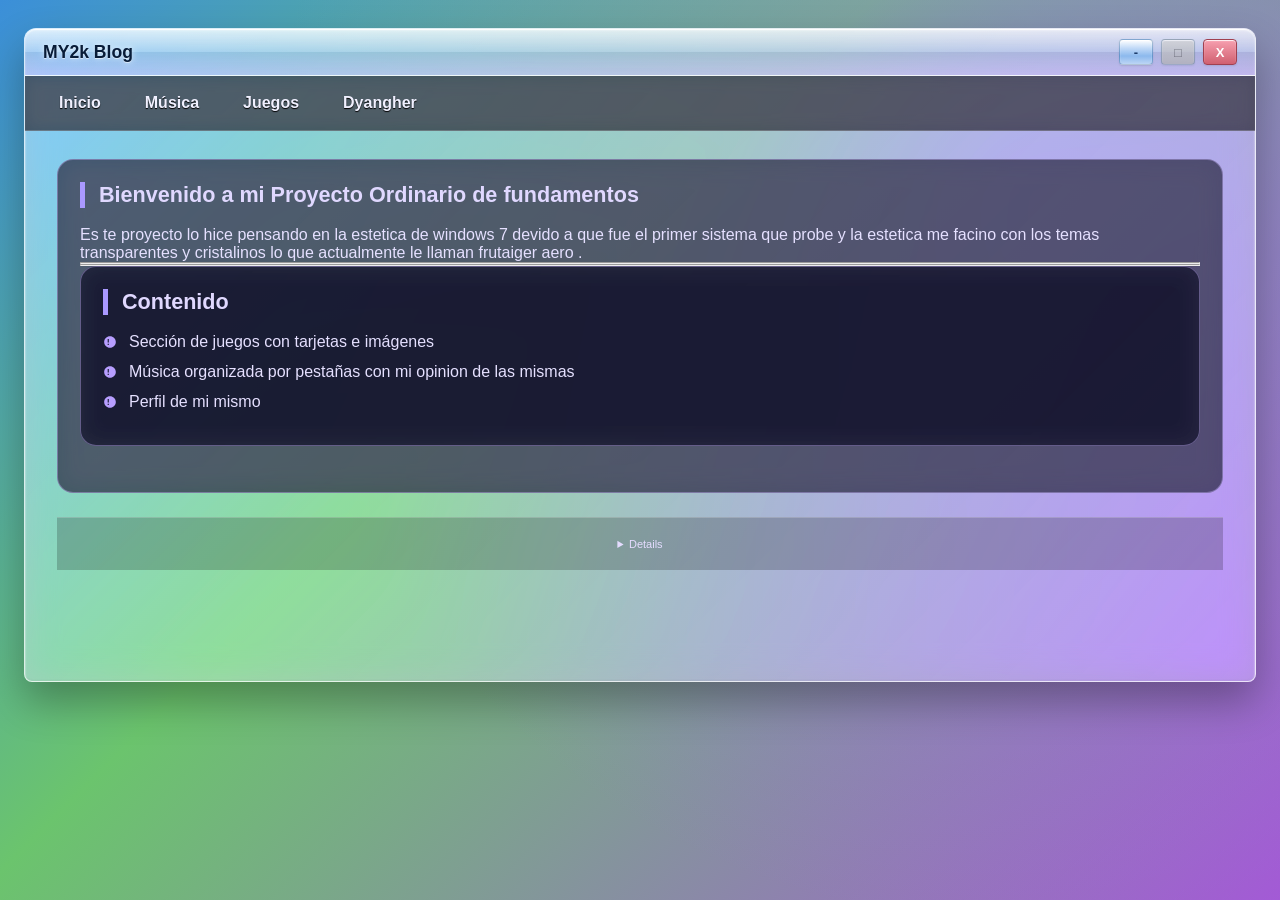
==== commit 0d41b9f0: "agrecacion de seccion de contacto con usuario/agrecacion de tabla dinamica en musica y juegos" ====
--- a/index.html
+++ b/index.html
@@ -8,7 +8,7 @@
 <body>
 <div class="window-container">
     <div class="title-bar">
-        <span class="title-text">Blog Y2K - Frutiger Aero Nocturno</span>
+        <span class="title-text">MY2k Blog</span>
         <div class="window-controls">
             <button class="btn">-</button>
             <button class="btn max">□</button>
@@ -23,21 +23,21 @@
     </div>
     <div class="content">
         <div class="panel">
-            <h2>Bienvenido a mi blog personal</h2>
-            <p>Edita todos los textos en los archivos HTML. Aquí puedes escribir una introducción.</p>
+            <h2>Bienvenido a mi Proyecto Ordinario de fundamentos</h2>
+            <p>Es te proyecto lo hice pensando en la estetica de windows 7 devido a que fue el primer sistema que probe y la estetica me facino con los temas transparentes y cristalinos lo que actualmente le llaman frutaiger aero .</p>
             <hr>
-            <p>Usa la barra de navegación para ir a Música (con pestañas internas), Juegos (con tarjetas) o mi perfil.</p>
-        </div>
+            <hr>
         <div class="panel">
-            <h2>Últimas actualizaciones</h2>
+            <h2>Contenido</h2>
             <ul class="styled-list">
-                <li>Sección de juegos con tarjetas e imágenes</li>
-                <li>Música organizada por pestañas (bandas, datos, portada)</li>
-                <li>Perfil editable</li>
+                <li> Sección de juegos con tarjetas e imágenes </li>
+                <li> Música organizada por pestañas con mi opinion de las mismas </li>
+                <li> Perfil de mi mismo </li>
             </ul>
         </div>
     </div>
-    <div class="footer">Blog Y2K · Edita directamente el HTML</div>
+    <div class="footer">
+        <details>· Blog Y2K · DYANGHER WAS HERE</details></div>
 </div>
 <script src="script.js"></script>
 </body>
--- a/style.css
+++ b/style.css
@@ -4,8 +4,8 @@
     box-sizing: border-box;
 }
 
+/* degradado fondo */
 body {
-    /* Degradado Frutiger Aero: Azul cielo, verde menta y toques morados */
     background: radial-gradient(circle at 80% 20%, rgba(160, 100, 255, 0.5), transparent 60%),
                 linear-gradient(135deg, #3b8fd9 0%, #6bc46d 40%, #a35ad6 100%);
     font-family: 'Segoe UI', 'Tahoma', 'Verdana', 'Arial', sans-serif;
@@ -16,7 +16,6 @@
 .window-container {
     max-width: 1300px;
     margin: 0 auto;
-    /* Cristal traslúcido Windows 7 Aero con matiz morado/azul */
     background: linear-gradient(135deg, rgba(240, 248, 255, 0.5), rgba(220, 210, 255, 0.4));
     backdrop-filter: blur(16px) saturate(160%);
     -webkit-backdrop-filter: blur(16px) saturate(160%);
@@ -79,13 +78,14 @@
     border-color: #a04050;
 }
 
-/* Navegación entre páginas (barra estilo Windows) */
+/* Navegación */
 .nav-bar {
     background: rgba(8, 6, 16, 0.6);
     backdrop-filter: blur(8px);
     padding: 12px 20px;
     display: flex;
     gap: 16px;
+    flex-wrap: wrap;
     border-bottom: 1px solid rgba(255,255,255,0.2);
 }
 
@@ -119,198 +119,46 @@
 }
 
 .game-card {
-    background: rgba(20, 20, 45, 0.65);
+    background: rgba(255, 255, 255, 0.4);
     backdrop-filter: blur(12px);
-    border-radius: 16px;
+    border-radius: 20px;
     padding: 18px;
-    border: 1px solid rgba(200, 180, 255, 0.4);
+    border: 1px solid rgba(255, 255, 255, 0.7);
     text-align: center;
     transition: 0.2s;
-    box-shadow: 0 4px 12px rgba(0,0,0,0.2);
+    box-shadow: 0 6px 12px rgba(0,0,0,0.1);
 }
 
 .game-card:hover {
     transform: translateY(-4px);
-    border-color: rgba(200, 160, 255, 0.8);
-    background: rgba(30, 25, 55, 0.7);
+    background: rgba(255, 255, 255, 0.6);
+    box-shadow: 0 12px 20px rgba(0,0,0,0.2);
 }
 
 .game-card img {
     width: 100%;
     aspect-ratio: 1 / 1;
     object-fit: cover;
-    border-radius: 12px;
+    border-radius: 16px;
     margin-bottom: 14px;
-    background: #1a1530;
 }
 
 .game-card h3 {
-    color: #e0e0ff;
+    color: #0f2c48;
     margin-bottom: 10px;
-    font-size: 1.2rem;
 }
 
 .game-card p {
-    color: #ccc5ee;
+    color: #1a3a5a;
     font-size: 0.85rem;
-    line-height: 1.4;
-}
-
-/* Pestañas para música */
-.music-tabs {
-    display: flex;
-    gap: 8px;
-    margin-bottom: 20px;
-    border-bottom: 1px solid rgba(255,255,255,0.3);
-    padding-bottom: 6px;
-}
-
-.music-tab-btn {
-    background: rgba(30, 25, 60, 0.7);
-    backdrop-filter: blur(4px);
-    border: 1px solid rgba(255,255,255,0.3);
-    padding: 8px 20px;
-    border-radius: 24px;
-    color: #e0dcff;
-    cursor: pointer;
-    font-weight: 600;
-    transition: 0.1s;
-}
-
-.music-tab-btn.active {
-    background: rgba(110, 80, 200, 0.8);
-    color: white;
-    border-color: white;
-    box-shadow: inset 0 1px 2px rgba(255,255,255,0.3), 0 0 8px rgba(160, 120, 255, 0.5);
-}
-
-.music-tab-pane {
-    display: none;
-    animation: fade 0.2s ease;
-}
-
-.music-tab-pane.active {
-    display: block;
-}
-
-/* Cards para bandas (estilo similar a juegos pero horizontal) */
-.band-card {
-    background: rgba(20, 20, 45, 0.65);
-    backdrop-filter: blur(12px);
-    border-radius: 16px;
-    padding: 18px;
-    margin-bottom: 24px;
-    border: 1px solid rgba(200, 180, 255, 0.4);
-    display: flex;
-    gap: 20px;
-    flex-wrap: wrap;
-    align-items: center;
-}
-
-.band-card img {
-    width: 120px;
-    height: 120px;
-    object-fit: cover;
-    border-radius: 16px;
-    background: #1a1530;
-    border: 1px solid #8a7ac0;
-}
-
-.band-info {
-    flex: 1;
-}
-
-.band-info h3 {
-    color: #e0e0ff;
-    margin-bottom: 8px;
-    font-size: 1.3rem;
-}
-
-.band-info p {
-    color: #ccc5ee;
-    margin-bottom: 6px;
-}
-
-/* Perfil */
-.profile-header {
-    display: flex;
-    flex-wrap: wrap;
-    gap: 30px;
-    align-items: center;
-    margin-bottom: 24px;
-}
-
-.avatar-placeholder {
-    width: 110px;
-    height: 110px;
-    background: rgba(30, 25, 60, 0.8);
-    border-radius: 50%;
-    border: 2px solid #aa9eff;
-    display: flex;
-    align-items: center;
-    justify-content: center;
-    font-weight: bold;
-    color: #ddd0ff;
-    font-size: 0.9rem;
-}
-
-.panel {
-    background: rgba(20, 20, 45, 0.65);
-    backdrop-filter: blur(12px);
-    border-radius: 16px;
-    padding: 22px;
-    margin-bottom: 24px;
-    border: 1px solid rgba(200, 180, 255, 0.4);
-}
-
-.panel h2 {
-    color: #e0d8ff;
-    border-left: 5px solid #aa99ff;
-    padding-left: 14px;
-    margin-bottom: 18px;
-    font-size: 1.35rem;
-}
-
-.panel p, .panel li {
-    color: #e5e0ff;
-}
-
-.styled-list {
-    list-style: none;
-    padding-left: 0;
-}
-
-.styled-list li {
-    margin: 12px 0;
-    padding-left: 26px;
-    background: url('data:image/svg+xml;utf8,<svg xmlns="http://www.w3.org/2000/svg" width="14" height="14" viewBox="0 0 24 24" fill="%23b79eff"><path d="M12 2C6.48 2 2 6.48 2 12s4.48 10 10 10 10-4.48 10-10S17.52 2 12 2zm-2 15h-2v-2h2v2zm0-4h-2V7h2v6z"/></svg>') left center no-repeat;
-    background-size: 14px;
-}
-
-.footer {
-    text-align: center;
-    padding: 14px;
-    border-top: 1px solid rgba(255,255,255,0.2);
-    font-size: 11px;
-    color: #e5dcff;
-    background: rgba(0, 0, 0, 0.2);
-}
-
-@keyframes fade {
-    from { opacity: 0; transform: translateY(5px); }
-    to { opacity: 1; transform: translateY(0); }
-}
-
-@media (max-width: 700px) {
-    .band-card { flex-direction: column; text-align: center; }
-    .cards-grid { grid-template-columns: 1fr; }
-}
-/* Tarjetas de música - estilo ventanas flotantes */
+}
+
+/* Tarjetas de música */
 .music-grid {
     display: grid;
     grid-template-columns: repeat(auto-fill, minmax(200px, 1fr));
     gap: 22px;
-    margin-top: 20px;
+    margin-bottom: 40px;
 }
 
 .music-card {
@@ -327,7 +175,6 @@
 .music-card:hover {
     transform: translateY(-4px);
     background: rgba(255, 255, 255, 0.6);
-    box-shadow: 0 12px 20px rgba(0,0,0,0.2);
 }
 
 .music-card img {
@@ -343,11 +190,178 @@
     color: #0f2c48;
     margin: 8px 0 6px;
     font-size: 1.2rem;
-    font-weight: 700;
 }
 
 .music-card p {
     color: #1a3a5a;
     font-size: 0.8rem;
     line-height: 1.4;
+}
+
+/* ===== TABLA DINÁMICA ESTILO FRUTIGER AERO (sin neón) ===== */
+.tabla-bandas {
+    margin-top: 2rem;
+    background: rgba(20, 20, 45, 0.65);
+    backdrop-filter: blur(12px);
+    border-radius: 16px;
+    padding: 1.5rem;
+    border: 1px solid rgba(200, 180, 255, 0.4);
+    box-shadow: 0 4px 12px rgba(0,0,0,0.2);
+}
+
+.tabla-bandas h2 {
+    font-family: inherit;
+    text-transform: none;
+    letter-spacing: normal;
+    color: #e0d8ff;
+    text-shadow: none;
+    margin-bottom: 1rem;
+    font-size: 1.35rem;
+    border-left: 5px solid #aa99ff;
+    padding-left: 14px;
+}
+
+.controles {
+    margin-bottom: 1.5rem;
+    display: flex;
+    gap: 1rem;
+    flex-wrap: wrap;
+}
+
+.controles button {
+    background: rgba(30, 25, 60, 0.7);
+    backdrop-filter: blur(4px);
+    border: 1px solid rgba(255,255,255,0.3);
+    color: #e0dcff;
+    font-family: inherit;
+    font-weight: 600;
+    padding: 0.5rem 1.2rem;
+    border-radius: 24px;
+    cursor: pointer;
+    transition: all 0.15s ease;
+}
+
+.controles button:hover {
+    background: rgba(110, 80, 200, 0.8);
+    border-color: white;
+    color: white;
+    box-shadow: inset 0 1px 2px rgba(255,255,255,0.3), 0 0 8px rgba(160, 120, 255, 0.5);
+}
+
+.tabla-container {
+    overflow-x: auto;
+    border-radius: 16px;
+    background: rgba(20, 20, 45, 0.4);
+    padding: 0.2rem;
+}
+
+table {
+    width: 100%;
+    border-collapse: collapse;
+    font-family: inherit;
+}
+
+th, td {
+    border: 1px solid rgba(200, 180, 255, 0.4);
+    padding: 0.8rem;
+    text-align: left;
+    vertical-align: top;
+    color: #e5e0ff;
+}
+
+th {
+    background: rgba(30, 25, 60, 0.8);
+    color: #e0d8ff;
+    font-weight: 600;
+    text-transform: none;
+}
+
+.imagen-banda img {
+    width: 60px;
+    height: 60px;
+    object-fit: cover;
+    border-radius: 12px;
+    background: #1a1530;
+    border: 1px solid #8a7ac0;
+    box-shadow: none;
+}
+
+td:nth-child(3) {
+    font-size: 0.85rem;
+    line-height: 1.4;
+}
+
+/* Perfil / otros elementos */
+.profile-header {
+    display: flex;
+    flex-wrap: wrap;
+    gap: 30px;
+    align-items: center;
+    margin-bottom: 24px;
+}
+
+.avatar-placeholder {
+    width: 110px;
+    height: 110px;
+    background: rgba(30, 25, 60, 0.8);
+    border-radius: 50%;
+    border: 2px solid #aa9eff;
+    display: flex;
+    align-items: center;
+    justify-content: center;
+    font-weight: bold;
+    color: #ddd0ff;
+    font-size: 0.9rem;
+}
+
+.panel {
+    background: rgba(20, 20, 45, 0.65);
+    backdrop-filter: blur(12px);
+    border-radius: 16px;
+    padding: 22px;
+    margin-bottom: 24px;
+    border: 1px solid rgba(200, 180, 255, 0.4);
+}
+
+.panel h2 {
+    color: #e0d8ff;
+    border-left: 5px solid #aa99ff;
+    padding-left: 14px;
+    margin-bottom: 18px;
+    font-size: 1.35rem;
+}
+
+.panel p, .panel li {
+    color: #e5e0ff;
+}
+
+.styled-list {
+    list-style: none;
+    padding-left: 0;
+}
+
+.styled-list li {
+    margin: 12px 0;
+    padding-left: 26px;
+    background: url('data:image/svg+xml;utf8,<svg xmlns="http://www.w3.org/2000/svg" width="14" height="14" viewBox="0 0 24 24" fill="%23b79eff"><path d="M12 2C6.48 2 2 6.48 2 12s4.48 10 10 10 10-4.48 10-10S17.52 2 12 2zm-2 15h-2v-2h2v2zm0-4h-2V7h2v6z"/></svg>') left center no-repeat;
+    background-size: 14px;
+}
+
+.footer {
+    text-align: center;
+    padding: 20px;
+    border-top: 1px solid rgba(255,255,255,0.2);
+    font-size: 11px;
+    color: #e5dcff;
+    background: rgba(0, 0, 0, 0.2);
+}
+
+/* Responsive */
+@media (max-width: 700px) {
+    .band-card { flex-direction: column; text-align: center; }
+    .cards-grid { grid-template-columns: 1fr; }
+    .tabla-bandas { padding: 1rem; }
+    th, td { padding: 0.5rem; font-size: 0.75rem; }
+    .imagen-banda img { width: 40px; height: 40px; }
+    .content { padding: 20px; }
 }
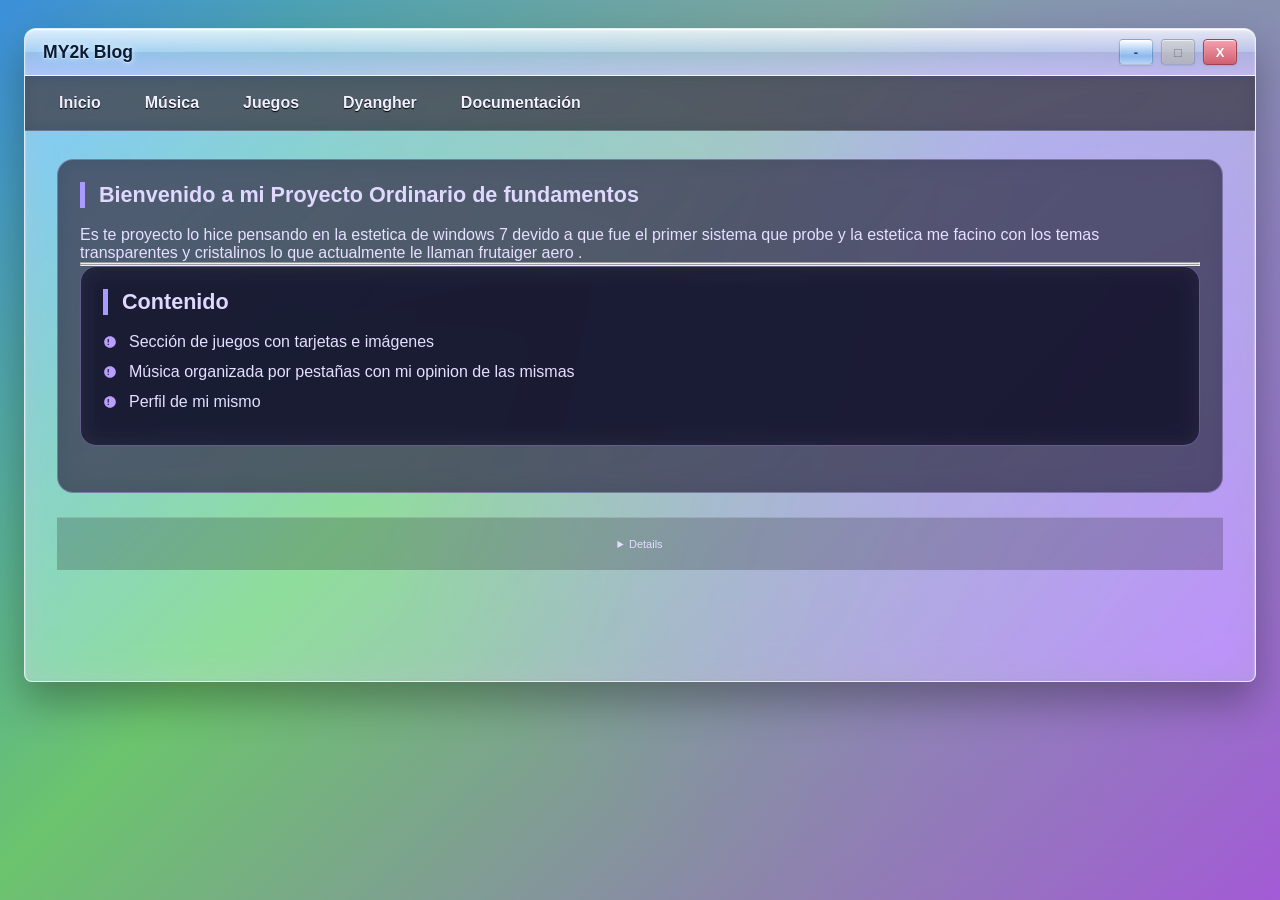
==== commit d3bda1ec: "entrega final" ====
--- a/index.html
+++ b/index.html
@@ -20,6 +20,8 @@
         <a href="musica.html">Música</a>
         <a href="juegos.html">Juegos</a>
         <a href="dyangher.html">Dyangher</a>
+        <a href="documentacion.html">Documentación</a>
+
     </div>
     <div class="content">
         <div class="panel">
